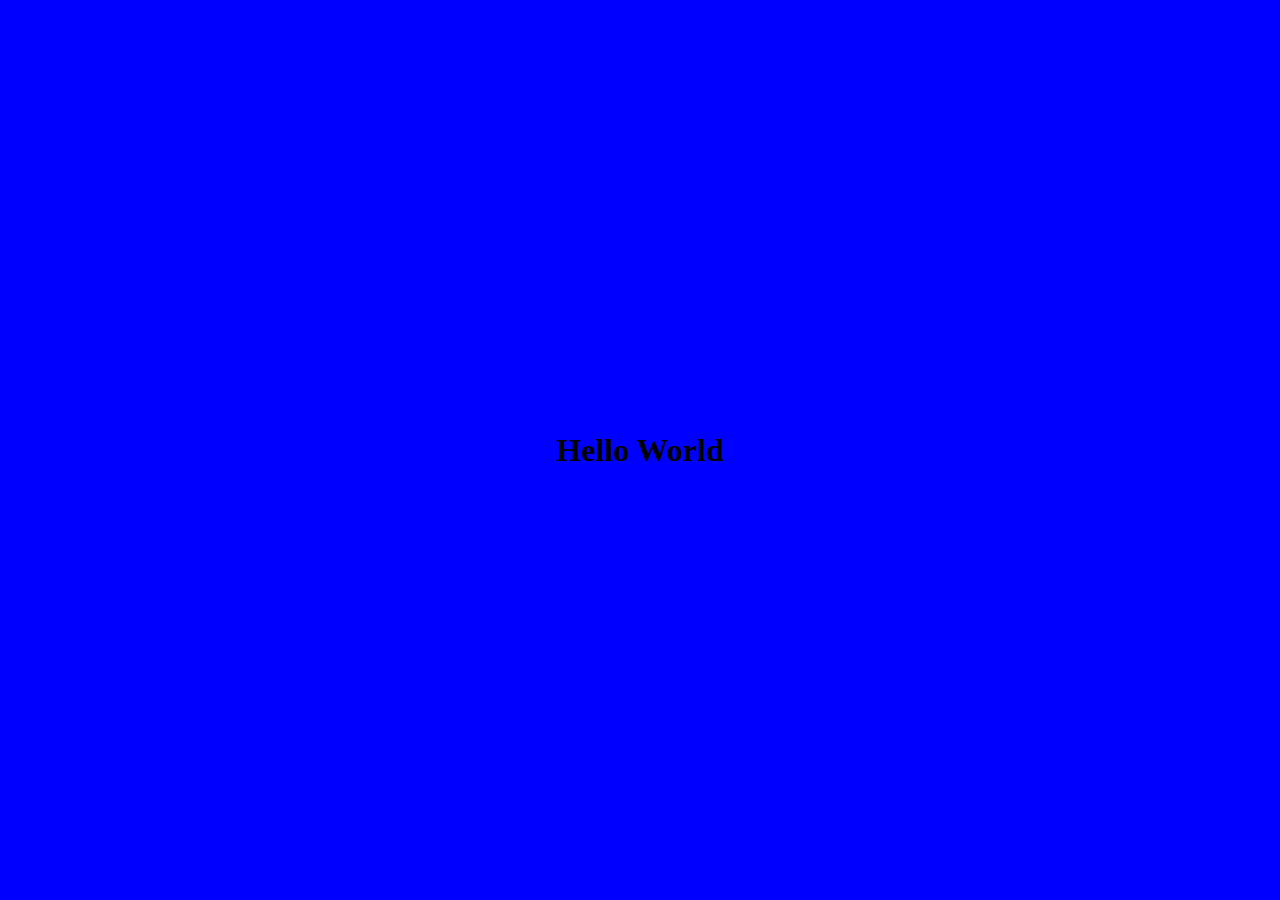
==== index.html @ fb798d06 "Merge branch 'main' of https://github.com/hamc/fatec-5sem" ====
<!DOCTYPE html>
<html lang="pt-br">
<head>
    <meta charset="UTF-8">
    <meta http-equiv="X-UA-Compatible" content="IE=edge">
    <meta name="viewport" content="width=device-width, initial-scale=1.0">
    <title>Hello World</title>
    <style>
        body {
            background-color: blue; /* Fundo azul */
            display: flex;
            justify-content: center; /* Centraliza horizontalmente */
            align-items: center; /* Centraliza verticalmente */
            height: 100vh; /* Altura total da janela */
            margin: 0; /* Remove margens padrão */
        }
        h1 {
            color: black; /* Fonte preta */
        }
    </style>
</head>
<body>
    <h1>Hello World</h1>
</body>
</html>
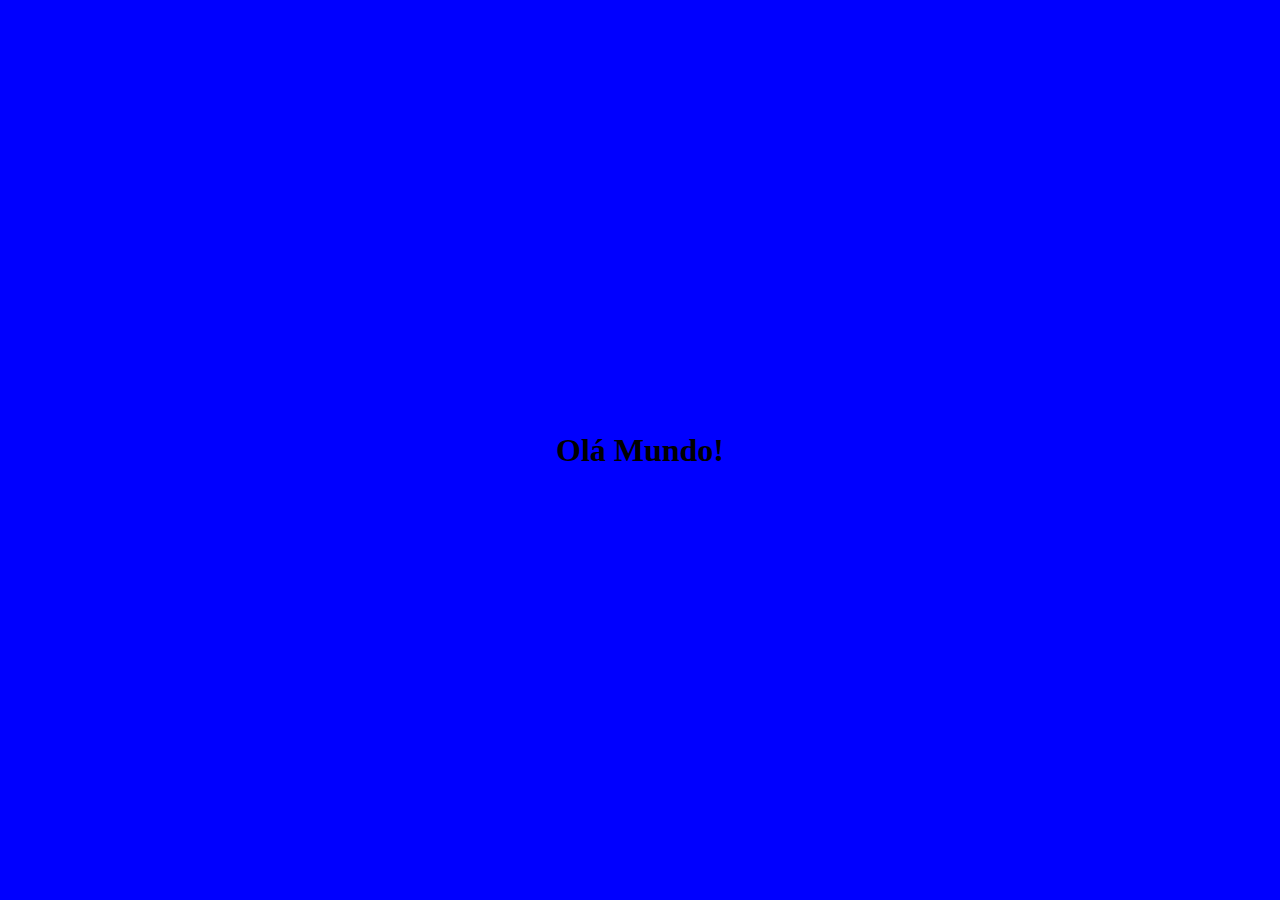
==== commit d0d9ab57: "tradução da página inicial" ====
--- a/index.html
+++ b/index.html
@@ -4,7 +4,7 @@
     <meta charset="UTF-8">
     <meta http-equiv="X-UA-Compatible" content="IE=edge">
     <meta name="viewport" content="width=device-width, initial-scale=1.0">
-    <title>Hello World</title>
+    <title>Olá Mundo!</title>
     <style>
         body {
             background-color: blue; /* Fundo azul */
@@ -20,6 +20,6 @@
     </style>
 </head>
 <body>
-    <h1>Hello World</h1>
+    <h1>Olá Mundo!</h1>
 </body>
 </html>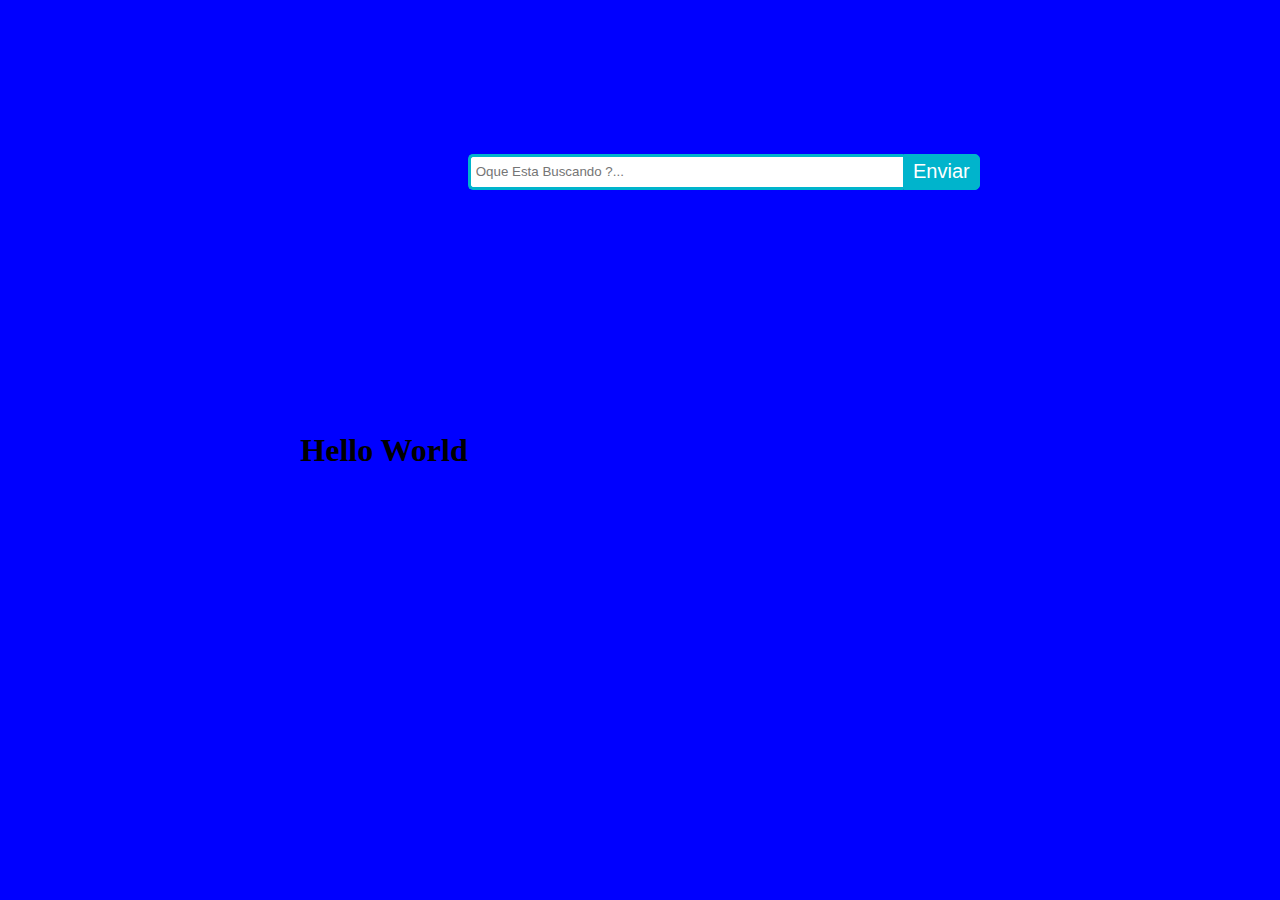
==== commit 227ffacd: "adicionando a modificacao do index na branch" ====
--- a/index.html
+++ b/index.html
@@ -1,25 +1,82 @@
 <!DOCTYPE html>
 <html lang="pt-br">
+
 <head>
     <meta charset="UTF-8">
     <meta http-equiv="X-UA-Compatible" content="IE=edge">
     <meta name="viewport" content="width=device-width, initial-scale=1.0">
-    <title>Olá Mundo!</title>
+    <title>Hello World</title>
     <style>
         body {
-            background-color: blue; /* Fundo azul */
+            background-color: blue;
+            /* Fundo azul */
             display: flex;
-            justify-content: center; /* Centraliza horizontalmente */
-            align-items: center; /* Centraliza verticalmente */
-            height: 100vh; /* Altura total da janela */
-            margin: 0; /* Remove margens padrão */
+            justify-content: center;
+            /* Centraliza horizontalmente */
+            align-items: center;
+            /* Centraliza verticalmente */
+            height: 100vh;
+            /* Altura total da janela */
+            margin: 0;
+            /* Remove margens padrão */
         }
+
         h1 {
-            color: black; /* Fonte preta */
+            color: black;
+            /* Fonte preta */
+        }
+
+        .search {
+            width: 100%;
+            position: relative;
+            display: flex;
+        }
+
+        .searchTerm {
+            width: 100%;
+            border: 3px solid #00B4CC;
+            border-right: none;
+            padding: 5px;
+            height: 20px;
+            border-radius: 5px 0 0 5px;
+            outline: none;
+            color: #9DBFAF;
+        }
+
+        .searchTerm:focus {
+            color: #00B4CC;
+        }
+
+        .searchButton {
+            width: 90px;
+            height: 36px;
+            border: 1px solid #00B4CC;
+            background: #00B4CC;
+            text-align: center;
+            color: #fff;
+            border-radius: 0 5px 5px 0;
+            cursor: pointer;
+            font-size: 20px;
+        }
+        .containerbar{
+            width: 40%;
+            height: 9%;
+            margin-bottom: 40%;
         }
     </style>
 </head>
+
 <body>
-    <h1>Olá Mundo!</h1>
+    <h1>Hello World</h1>
+    <div class="containerbar">
+    <div class="search">
+        <input type="text" class="searchTerm" placeholder="Oque Esta Buscando ?...">
+        <button type="submit" class="searchButton">
+            Enviar
+        </button>
+    </div>
+</div>
+   
 </body>
+
 </html>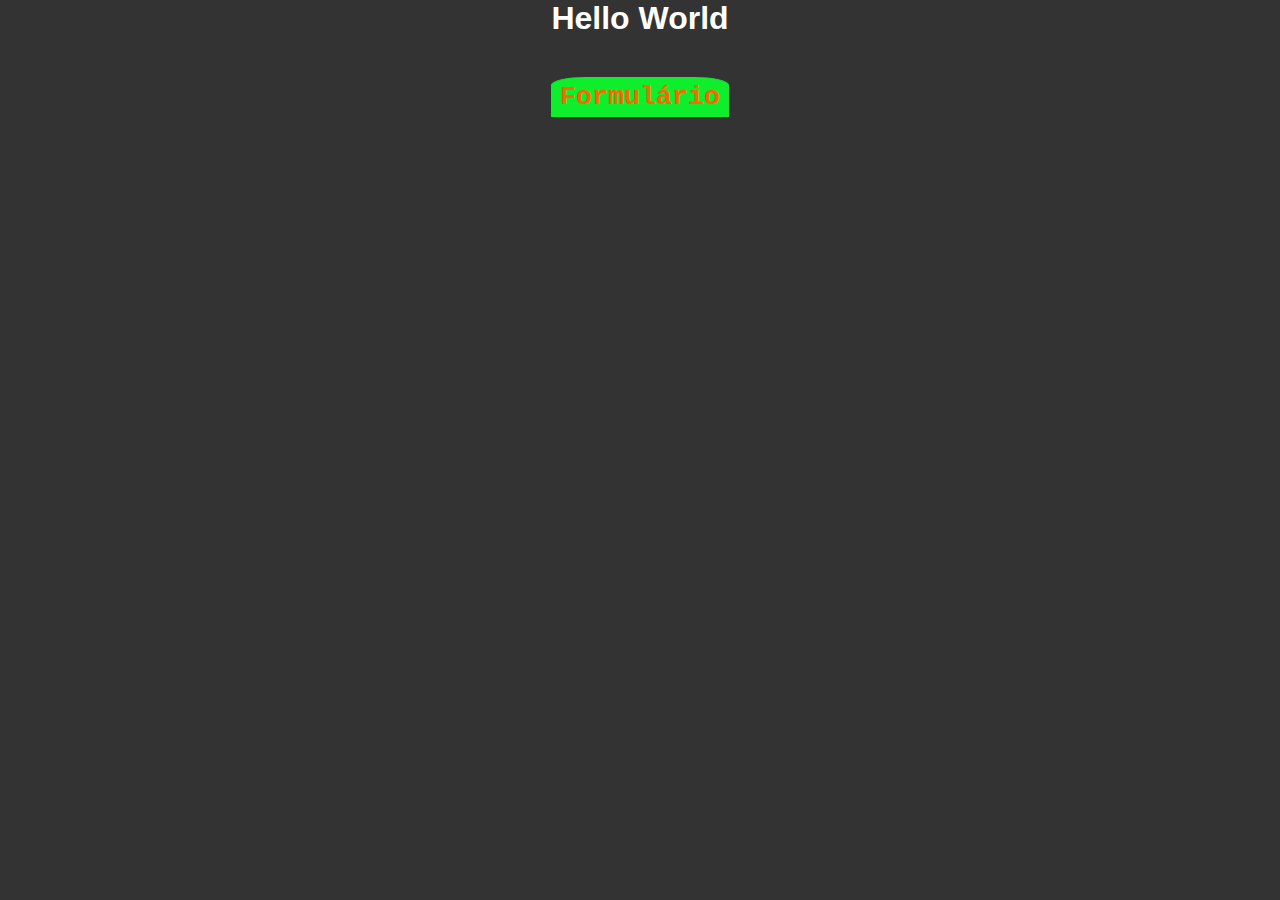
==== commit e8f0f280: "ajustes no estilo do link" ====
--- a/index.html
+++ b/index.html
@@ -1,82 +1,20 @@
 <!DOCTYPE html>
 <html lang="pt-br">
-
 <head>
     <meta charset="UTF-8">
     <meta http-equiv="X-UA-Compatible" content="IE=edge">
     <meta name="viewport" content="width=device-width, initial-scale=1.0">
+    <link rel="stylesheet" type="text/css" href="style.css">
     <title>Hello World</title>
-    <style>
-        body {
-            background-color: blue;
-            /* Fundo azul */
-            display: flex;
-            justify-content: center;
-            /* Centraliza horizontalmente */
-            align-items: center;
-            /* Centraliza verticalmente */
-            height: 100vh;
-            /* Altura total da janela */
-            margin: 0;
-            /* Remove margens padrão */
-        }
+</head>
+<body>
+    <div class="main">
 
-        h1 {
-            color: black;
-            /* Fonte preta */
-        }
-
-        .search {
-            width: 100%;
-            position: relative;
-            display: flex;
-        }
-
-        .searchTerm {
-            width: 100%;
-            border: 3px solid #00B4CC;
-            border-right: none;
-            padding: 5px;
-            height: 20px;
-            border-radius: 5px 0 0 5px;
-            outline: none;
-            color: #9DBFAF;
-        }
-
-        .searchTerm:focus {
-            color: #00B4CC;
-        }
-
-        .searchButton {
-            width: 90px;
-            height: 36px;
-            border: 1px solid #00B4CC;
-            background: #00B4CC;
-            text-align: center;
-            color: #fff;
-            border-radius: 0 5px 5px 0;
-            cursor: pointer;
-            font-size: 20px;
-        }
-        .containerbar{
-            width: 40%;
-            height: 9%;
-            margin-bottom: 40%;
-        }
-    </style>
-</head>
-
-<body>
-    <h1>Hello World</h1>
-    <div class="containerbar">
-    <div class="search">
-        <input type="text" class="searchTerm" placeholder="Oque Esta Buscando ?...">
-        <button type="submit" class="searchButton">
-            Enviar
+        <h1>Hello World</h1>
+    
+        <button class="formulario">
+            <a href="pagina-formulario.html">Formulário</a>
         </button>
     </div>
-</div>
-   
 </body>
-
 </html>--- a/style.css
+++ b/style.css
@@ -0,0 +1,54 @@
+* {
+    margin: 0;
+    padding: 0;
+    box-sizing: border-box;
+}
+
+body {
+    font-family:'Trebuchet MS', 'Lucida Sans Unicode', 'Lucida Grande', 'Lucida Sans', Arial, sans-serif;
+    background-color: #333;
+    display: flex;
+    justify-content: center;
+    /* Centraliza horizontalmente */
+    height: 100vh;
+    /* Altura total da janela */
+    margin: 0;
+    /* Remove margens padrão */
+}
+
+h1 {
+    color: white;
+}
+
+
+.main {
+    display: flex;
+    flex-direction: column;
+}
+
+.formulario{
+    margin-top: 3em;
+    border: solid 1px rgb(15, 238, 44);
+    height: 3em;
+    border-radius: 20% 20% 0% 0%;
+    background-color: rgb(15, 238, 44);
+    transition: background-color 0.5s ease, color 0.5s ease, transform 0.5s ease;
+    
+}
+
+.formulario a {
+    font-family: 'Courier New', Courier, monospace;
+    font-weight: bolder;
+    font-size: 2em;
+    color: rgb(255, 102, 0);
+    text-decoration: none;
+}
+.formulario:hover{
+    background-color: rgb(255, 102, 0);
+    border: solid 1px rgb(255, 102, 0);
+    transform: scale(1.2)
+}
+
+.formulario:hover a{
+    color: rgb(15, 238, 44)
+}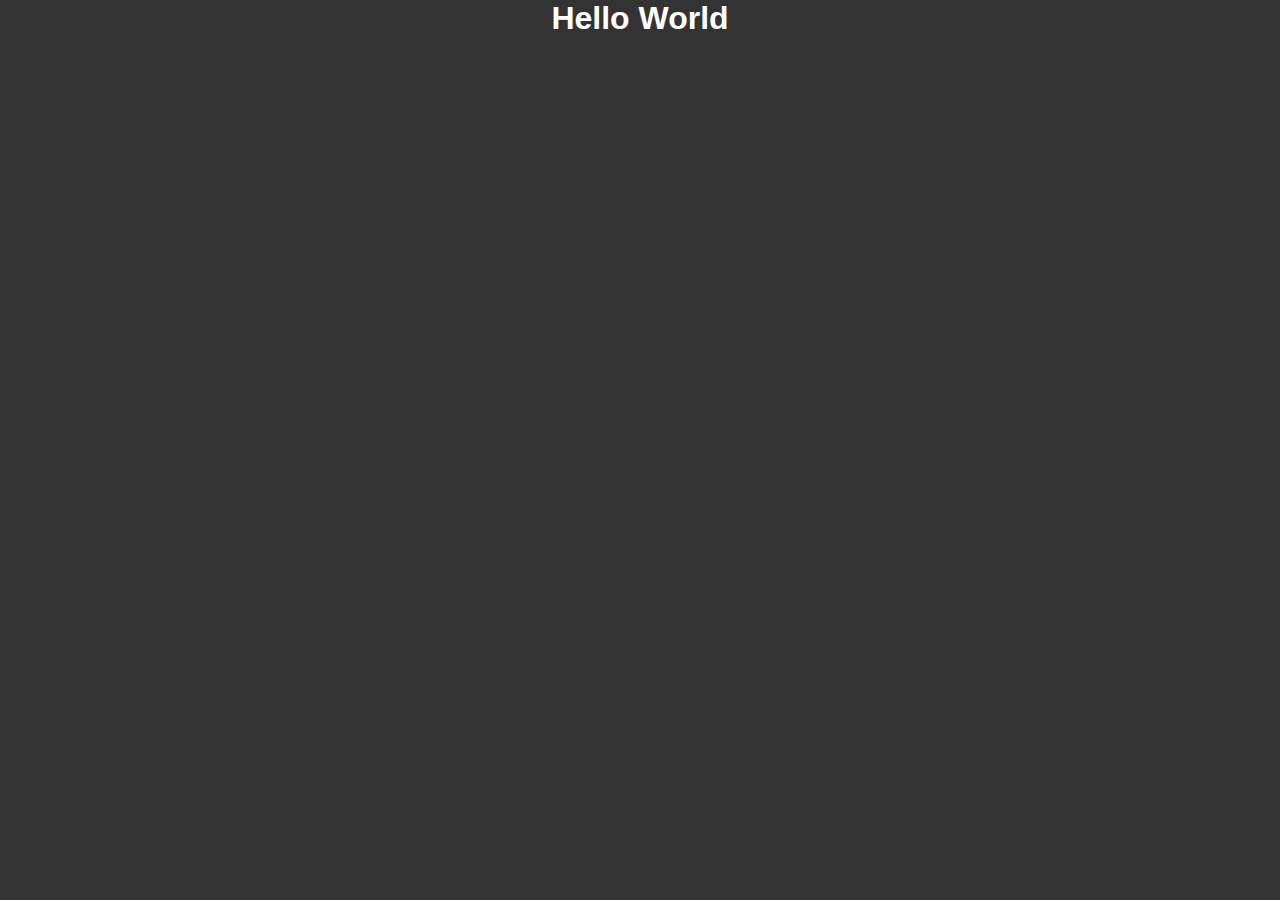
==== commit 91591a6b: "Corrigindo o texto do index.html" ====
--- a/index.html
+++ b/index.html
@@ -8,13 +8,6 @@
     <title>Hello World</title>
 </head>
 <body>
-    <div class="main">
-
-        <h1>Hello World</h1>
-    
-        <button class="formulario">
-            <a href="pagina-formulario.html">Formulário</a>
-        </button>
-    </div>
+    <h1>Hello World</h1>
 </body>
-</html>+</html>
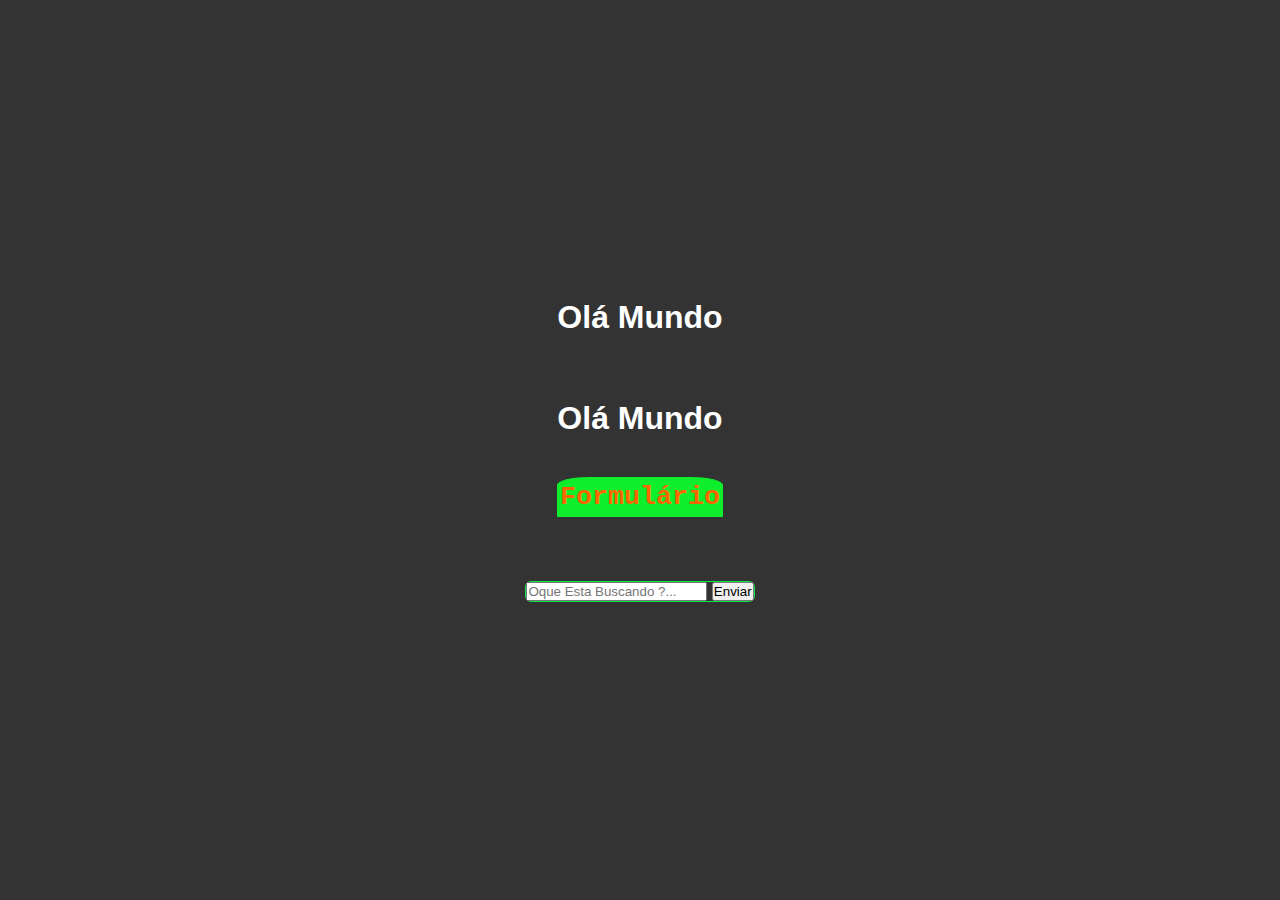
==== commit 3f96fe12: "Merge branch 'main' into teste-traducao" ====
--- a/index.html
+++ b/index.html
@@ -1,13 +1,34 @@
 <!DOCTYPE html>
 <html lang="pt-br">
+
 <head>
     <meta charset="UTF-8">
     <meta http-equiv="X-UA-Compatible" content="IE=edge">
     <meta name="viewport" content="width=device-width, initial-scale=1.0">
     <link rel="stylesheet" type="text/css" href="style.css">
-    <title>Hello World</title>
+    <title>Index</title>
 </head>
+
 <body>
-    <h1>Hello World</h1>
+
+    <h1>Olá Mundo</h1>
+ 
+    <div class="main">
+
+        <h1>Olá Mundo</h1>
+    
+        <button class="formulario">
+            <a href="pagina-formulario.html">Formulário</a>
+        </button>
+    </div>
+    <div class="containerbar">
+    <div class="campodebusca">
+        <input type="text" class="searchTerm" placeholder="Oque Esta Buscando ?...">
+        <button type="submit" class="searchButton">
+            Enviar
+        </button>
+    </div>
+</div>
 </body>
-</html>
+
+</html>--- a/style.css
+++ b/style.css
@@ -14,6 +14,11 @@
     /* Altura total da janela */
     margin: 0;
     /* Remove margens padrão */
+    display: flex;
+    flex-direction: column;
+    align-items: center;
+    justify-content: center;
+    gap: 4rem;
 }
 
 h1 {
@@ -33,7 +38,6 @@
     border-radius: 20% 20% 0% 0%;
     background-color: rgb(15, 238, 44);
     transition: background-color 0.5s ease, color 0.5s ease, transform 0.5s ease;
-    
 }
 
 .formulario a {
@@ -51,4 +55,8 @@
 
 .formulario:hover a{
     color: rgb(15, 238, 44)
+}
+.campodebusca{
+    border: 1px rgb(9, 233, 69) solid;
+    border-radius: 6px;
 }